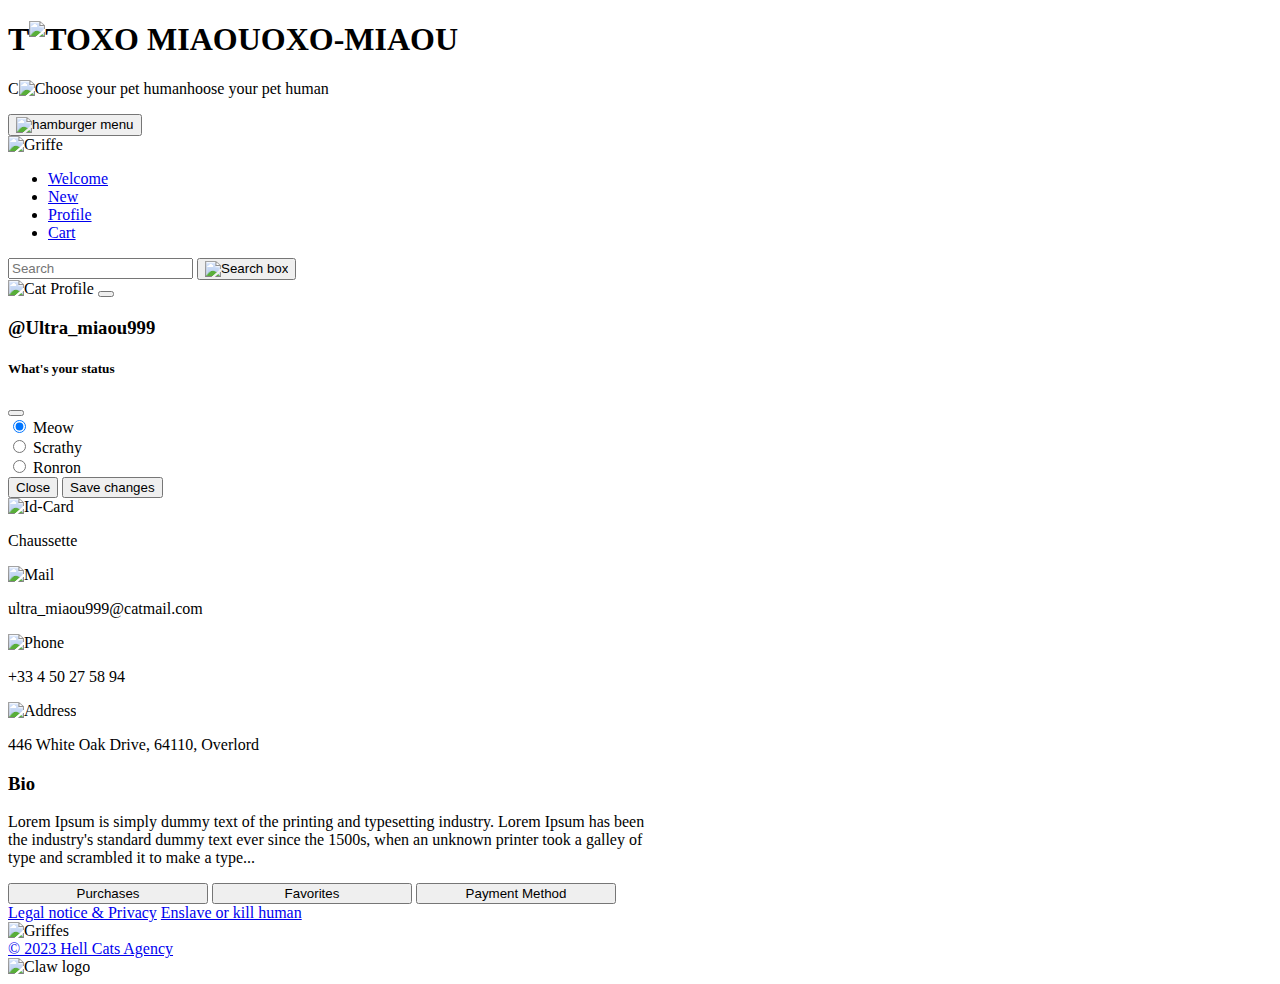
==== user_profile.html @ d1b2b77d "modif liens images et ancres" ====
<!DOCTYPE html>
<html lang="en">
<head>
    <meta charset="UTF-8">
    <meta http-equiv="X-UA-Compatible" content="IE=edge">
    <meta name="viewport" content="width=device-width, initial-scale=1.0">
    <meta name="description" content="User profile page for the toxo-miaou website where you can choose and buy your pet human">
    <meta name="robots" content="noindex, nofollow">
    <title>Hell's Cat</title>
    
    <link rel="stylesheet" href="./assets/css/styles.css">
    
    <link rel="preconnect" href="https://fonts.googleapis.com">
    <link rel="preconnect" href="https://fonts.gstatic.com" crossorigin>
    <link href="https://fonts.googleapis.com/css2?family=Catamaran:wght@100;200;300;400;500;600;700;800;900&family=Eater&display=swap" rel="stylesheet">
    
    <link href="https://cdn.jsdelivr.net/npm/bootstrap@5.0.2/dist/css/bootstrap.min.css" rel="stylesheet" integrity="sha384-EVSTQN3/azprG1Anm3QDgpJLIm9Nao0Yz1ztcQTwFspd3yD65VohhpuuCOmLASjC" crossorigin="anonymous">
    
</head>
<body class="d-flex flex-column container-fluid p-0">
    <header>
        <div id="titre">
            <h1 class="display-1">T<img src="./assets/images/vector-eyes.svg" alt="TOXO MIAOU">OXO-MIAOU</h1>
        </div>
        <div id="sous_titre">
            <p>C<img src="./assets/images/footprints.svg" alt="Choose your pet human">hoose your pet human</p>
        </div>
    </header>
    <nav class="navbar navbar-expand-md justify-content-evenly sticky-top">
        <div class="flex-grow-1">
            <button class="navbar-toggler px-1" type="button" data-bs-toggle="collapse" data-bs-target="#navbarSupportedContent" aria-controls="navbarSupportedContent" aria-expanded="false" aria-label="Toggle navigation">
                <img id="menu" class="h-auto w-auto" src="./assets/images/icones/Hamburger_menu.svg" alt="hamburger menu">
            </button>
            <div class="griffe">
                <img src="./assets/images/griffes.png" alt="Griffe">
            </div>
            <div class="collapse navbar-collapse w-100" id="navbarSupportedContent">
                <ul class="navbar-nav me-auto mb-0 w-100 justify-content-evenly">
                    <li class="nav-item"><a class="nav-link text-decoration-none text-dark" href="./home.html">Welcome</a></li>
                    <li class="nav-item"><a class="nav-link text-decoration-none text-dark" href="./product_profile.html">New</a></li>
                    <li class="nav-item"><a class="nav-link text-decoration-none text-dark" href="./user_profile.html">Profile</a></li>
                    <li class="nav-item"><a class="nav-link text-decoration-none text-dark" href="./error.html">Cart</a></li>
                </ul>
            </div>
        </div>
        <form id="search" class="d-flex me-5">
            <input class="my-auto border-end-0" type="search" placeholder="Search">
            <button class="p-0 btn btn-light border-start-0 border border-2" type="button"><img src="./assets/images/icones/Research.svg" alt="Search box"></button>
        </form>
    </nav>
    
    <main class="row flex-grow-1 align-items-center justify-content-evenly gap-3 p-3">
            <div class="col" style="max-width: 40em;">
                <div class="d-flex flex-column align-items-center justify-content-between p-3 rounded rounded-3" id="photo_profil">
                    <div class="d-flex justify-content-center align-items-center">
                        <img class="bg-light border border-5 rounded-circle w-50 h-auto"
                            src="./assets/images/photos/Kit-Cat.webp" alt="Cat Profile">
                        <button type="button" class="btn-success rounded-circle border-3 border-light p-3" data-bs-toggle="modal" alt="Change user status" aria-label="search" data-bs-target="#profilModal"></button>
                    </div>
                    <h3 class="text-light">@Ultra_miaou999</h3>
                </div>
    
                <div class="modal fade" id="profilModal" tabindex="-1" aria-labelledby="profileModalLabel" aria-hidden="true">
                    <div class="modal-dialog modal-dialog-centered">
                        <form class="modal-content">
                            <div class="modal-header">
                                <h5 class="modal-title" id="exampleModalLabel">What's your status</h5>
                                <button type="button" class="btn-close" data-bs-dismiss="modal" aria-label="Close"></button>
                            </div>
                            <div class="modal-body">
                                <div class="form-check">
                                    <input class="form-check-input" type="radio" name="flexRadio" id="meow" checked>
                                    <label class="form-check-label border border-success border-3 rounded-pill bg-success text-light px-2" for="meow">
                                        Meow
                                    </label>
                                </div>
                                <div class="form-check">
                                    <input class="form-check-input" type="radio" name="flexRadio" id="scratchy">
                                    <label class="form-check-label border border-danger border-3 rounded-pill bg-danger text-light px-2" for="scratchy">
                                        Scrathy
                                    </label>
                                </div>
                                <div class="form-check">
                                    <input class="form-check-input" type="radio" name="flexRadio" id="ronron">
                                    <label class="form-check-label border border-secondary border-3 rounded-pill bg-secondary text-light px-2" for="ronron">
                                        Ronron
                                    </label>
                                </div>
                            </div>
                            <div class="modal-footer">
                                <button type="button" class="btn btn-secondary" data-bs-dismiss="modal">Close</button>
                                <button type="button" class="btn btn-primary">Save changes</button>
                            </div>
                        </form>
                    </div>
                </div>
    
                <div id="profile_box" class="rounded rounded-3 p-3 d-flex flex-column justify-content-evenly">
                    <div class="d-flex">
                        <img src="./assets/images/icones/Id_cat.svg" alt="Id-Card" class="icon m-3">
                        <p class="underline pt-3">Chaussette</p>
                    </div>
                    <div class="d-flex">
                        <img src="./assets/images/icones/Mail.svg" alt="Mail" class="icon m-3">
                        <p class="underline pt-3">ultra_miaou999@catmail.com</p>
                    </div>
                    <div class="d-flex">
                        <img src="./assets/images/icones/Phone.svg" alt="Phone" class="icon m-3">
                        <p class="underline pt-3">+33 4 50 27 58 94</p>
                    </div>
                    <div class="d-flex">
                        <img src="./assets/images/icones/Cat_house.svg" alt="Address" class="icon m-3">
                        <p class="underline pt-3">446 White Oak Drive, 64110, Overlord</p>
                    </div>
                </div>   
            </div>

            <div class="col d-flex flex-column gap-3" style="max-width: 40em;">
                <div class="border rounded rounded-3 bg-light p-3">
                    <h3>Bio</h3>
                    <p>
                        Lorem Ipsum is simply dummy text of the printing and
                        typesetting industry. Lorem Ipsum has been the industry's
                        standard dummy text ever since the 1500s, when an unknown
                        printer took a galley of type and scrambled it to make a type...
                    </p>
                </div>
    
                <div class="d-flex gap-3 flex-column align-items-center justify-content-evenly p-5">
                        
                    <button type="button" class="btn bg-warning" style="width: 15em;">Purchases</button>
                
                    <button type="button" class="btn bg-warning" style="width: 15em;">Favorites</button>
                
                    <button type="button" class="btn bg-warning" style="width: 15em;">Payment Method</button>
                </div>    
            </div>
    </main>

    <footer class="d-flex p-2">
        <div class="d-flex flex-grow-1 justify-content-evenly flex-column flex-sm-row align-items-start align-items-sm-center">
            <a class="text-decoration-none text-warning" href="error.html">Legal notice & Privacy</a>    
            <a class="text-decoration-none text-warning" href="error.html">Enslave or kill human</a>
            <div class="griffe">
                <img src="./assets/images/griffes.png" alt="Griffes">
            </div>    
            <a class="text-decoration-none text-warning" href="agency.html">© 2023 Hell Cats Agency</a>
        </div>
        <img class="d-block d-sm-none mx-2 h-auto w-auto" src="./assets/images/icones/logo_claw.svg" alt="Claw logo">
    </footer>
    <script src="https://cdn.jsdelivr.net/npm/bootstrap@5.0.2/dist/js/bootstrap.bundle.min.js" integrity="sha384-MrcW6ZMFYlzcLA8Nl+NtUVF0sA7MsXsP1UyJoMp4YLEuNSfAP+JcXn/tWtIaxVXM" crossorigin="anonymous"></script>
</body>
</html>
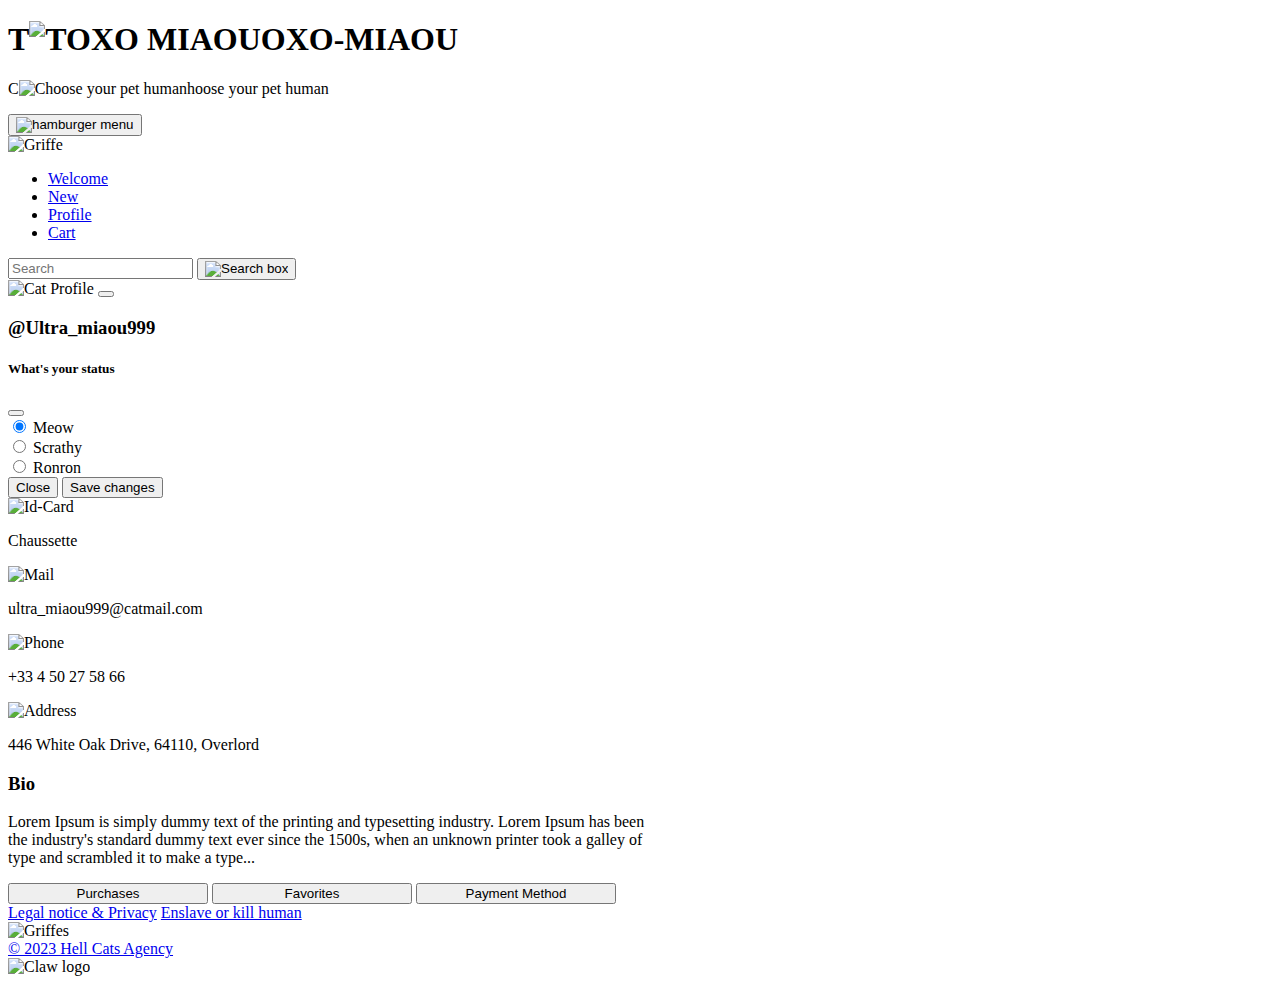
==== commit 7ab5c984: "Merge pull request #3 from Adrew-Kirts/fixingIssuesEzra" ====
--- a/user_profile.html
+++ b/user_profile.html
@@ -20,32 +20,32 @@
 <body class="d-flex flex-column container-fluid p-0">
     <header>
         <div id="titre">
-            <h1 class="display-1">T<img src="./assets/images/vector-eyes.svg" alt="TOXO MIAOU">OXO-MIAOU</h1>
+            <h1 class="display-1">T<img src="../assets/images/vector-eyes.svg" alt="TOXO MIAOU">OXO-MIAOU</h1>
         </div>
         <div id="sous_titre">
-            <p>C<img src="./assets/images/footprints.svg" alt="Choose your pet human">hoose your pet human</p>
+            <p>C<img src="../assets/images/footprints.svg" alt="Choose your pet human">hoose your pet human</p>
         </div>
     </header>
     <nav class="navbar navbar-expand-md justify-content-evenly sticky-top">
         <div class="flex-grow-1">
             <button class="navbar-toggler px-1" type="button" data-bs-toggle="collapse" data-bs-target="#navbarSupportedContent" aria-controls="navbarSupportedContent" aria-expanded="false" aria-label="Toggle navigation">
-                <img id="menu" class="h-auto w-auto" src="./assets/images/icones/Hamburger_menu.svg" alt="hamburger menu">
+                <img id="menu" class="h-auto w-auto" src="../assets/images/icones/Hamburger_menu.svg" alt="hamburger menu">
             </button>
             <div class="griffe">
-                <img src="./assets/images/griffes.png" alt="Griffe">
+                <img src="../assets/images/griffes.png" alt="Griffe">
             </div>
             <div class="collapse navbar-collapse w-100" id="navbarSupportedContent">
                 <ul class="navbar-nav me-auto mb-0 w-100 justify-content-evenly">
-                    <li class="nav-item"><a class="nav-link text-decoration-none text-dark" href="./home.html">Welcome</a></li>
-                    <li class="nav-item"><a class="nav-link text-decoration-none text-dark" href="./product_profile.html">New</a></li>
-                    <li class="nav-item"><a class="nav-link text-decoration-none text-dark" href="./user_profile.html">Profile</a></li>
-                    <li class="nav-item"><a class="nav-link text-decoration-none text-dark" href="./error.html">Cart</a></li>
+                    <li class="nav-item"><a class="nav-link text-decoration-none text-dark" href="home.html">Welcome</a></li>
+                    <li class="nav-item"><a class="nav-link text-decoration-none text-dark" href="product_profile.html">New</a></li>
+                    <li class="nav-item"><a class="nav-link text-decoration-none text-dark" href="user_profile.html">Profile</a></li>
+                    <li class="nav-item"><a class="nav-link text-decoration-none text-dark" href="error.html">Cart</a></li>
                 </ul>
             </div>
         </div>
         <form id="search" class="d-flex me-5">
             <input class="my-auto border-end-0" type="search" placeholder="Search">
-            <button class="p-0 btn btn-light border-start-0 border border-2" type="button"><img src="./assets/images/icones/Research.svg" alt="Search box"></button>
+            <button class="p-0 btn btn-light border-start-0 border border-2" type="button"><img src="assets/images/icones/Research.svg" alt="Search box"></button>
         </form>
     </nav>
     
@@ -54,7 +54,7 @@
                 <div class="d-flex flex-column align-items-center justify-content-between p-3 rounded rounded-3" id="photo_profil">
                     <div class="d-flex justify-content-center align-items-center">
                         <img class="bg-light border border-5 rounded-circle w-50 h-auto"
-                            src="./assets/images/photos/Kit-Cat.webp" alt="Cat Profile">
+                            src="assets/images/photos/Kit-Cat.webp" alt="Cat Profile">
                         <button type="button" class="btn-success rounded-circle border-3 border-light p-3" data-bs-toggle="modal" alt="Change user status" aria-label="search" data-bs-target="#profilModal"></button>
                     </div>
                     <h3 class="text-light">@Ultra_miaou999</h3>
@@ -97,19 +97,19 @@
     
                 <div id="profile_box" class="rounded rounded-3 p-3 d-flex flex-column justify-content-evenly">
                     <div class="d-flex">
-                        <img src="./assets/images/icones/Id_cat.svg" alt="Id-Card" class="icon m-3">
+                        <img src="assets/images/icones/Id_cat.svg" alt="Id-Card" class="icon m-3">
                         <p class="underline pt-3">Chaussette</p>
                     </div>
                     <div class="d-flex">
-                        <img src="./assets/images/icones/Mail.svg" alt="Mail" class="icon m-3">
+                        <img src="assets/images/icones/Mail.svg" alt="Mail" class="icon m-3">
                         <p class="underline pt-3">ultra_miaou999@catmail.com</p>
                     </div>
                     <div class="d-flex">
-                        <img src="./assets/images/icones/Phone.svg" alt="Phone" class="icon m-3">
-                        <p class="underline pt-3">+33 4 50 27 58 94</p>
+                        <img src="assets/images/icones/Phone.svg" alt="Phone" class="icon m-3">
+                        <p class="underline pt-3">+33 4 50 27 58 66</p>
                     </div>
                     <div class="d-flex">
-                        <img src="./assets/images/icones/Cat_house.svg" alt="Address" class="icon m-3">
+                        <img src="assets/images/icones/Cat_house.svg" alt="Address" class="icon m-3">
                         <p class="underline pt-3">446 White Oak Drive, 64110, Overlord</p>
                     </div>
                 </div>   
@@ -142,12 +142,12 @@
             <a class="text-decoration-none text-warning" href="error.html">Legal notice & Privacy</a>    
             <a class="text-decoration-none text-warning" href="error.html">Enslave or kill human</a>
             <div class="griffe">
-                <img src="./assets/images/griffes.png" alt="Griffes">
+                <img src="../assets/images/griffes.png" alt="Griffes">
             </div>    
             <a class="text-decoration-none text-warning" href="agency.html">© 2023 Hell Cats Agency</a>
         </div>
-        <img class="d-block d-sm-none mx-2 h-auto w-auto" src="./assets/images/icones/logo_claw.svg" alt="Claw logo">
+        <img class="d-block d-sm-none mx-2 h-auto w-auto" src="../assets/images/icones/logo_claw.svg" alt="Claw logo">
     </footer>
     <script src="https://cdn.jsdelivr.net/npm/bootstrap@5.0.2/dist/js/bootstrap.bundle.min.js" integrity="sha384-MrcW6ZMFYlzcLA8Nl+NtUVF0sA7MsXsP1UyJoMp4YLEuNSfAP+JcXn/tWtIaxVXM" crossorigin="anonymous"></script>
 </body>
-</html>+</html>
